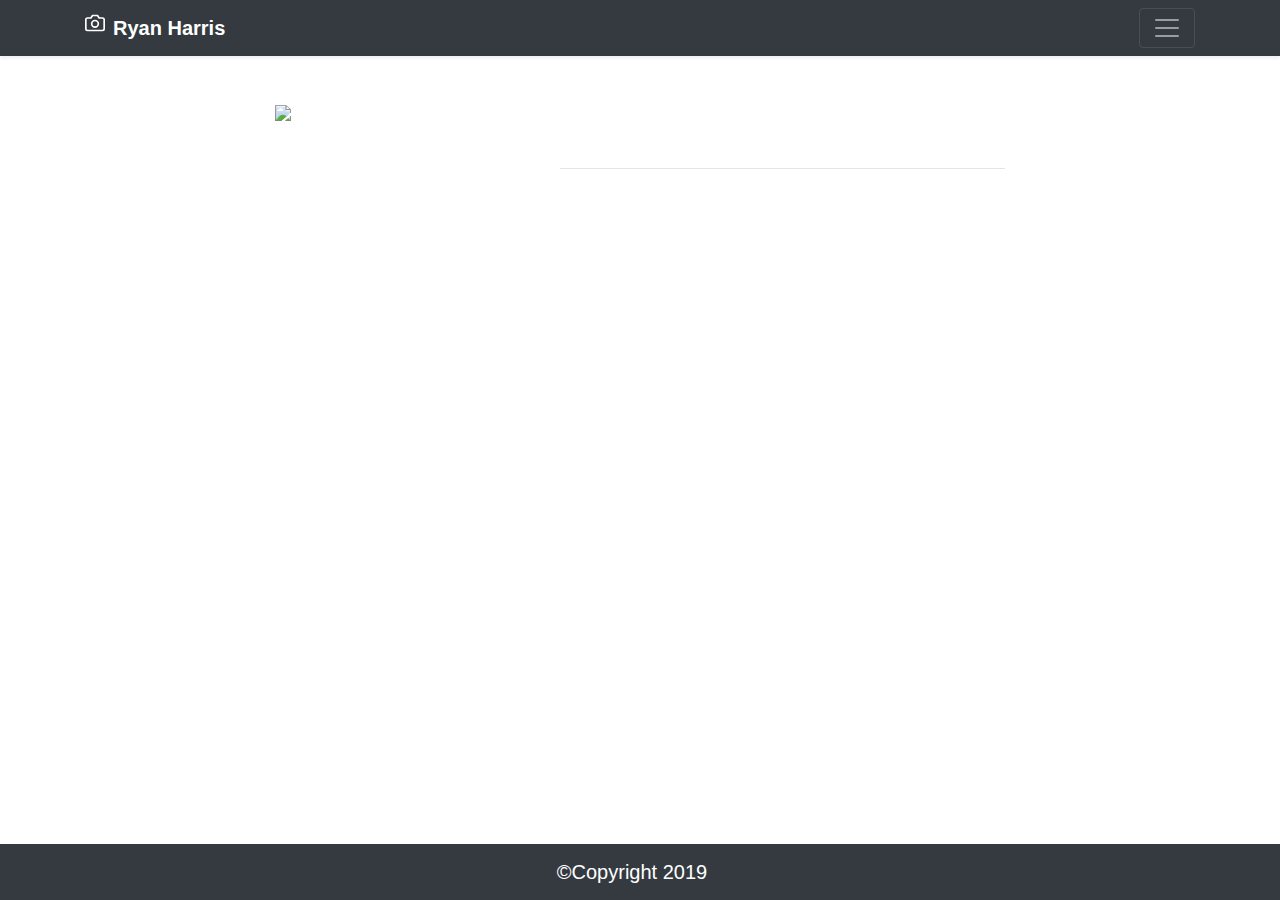
==== index.html @ 762bf85f "added components for indez.html" ====
<!DOCTYPE html>
<html>
<head>
    <meta charset="utf-8">
    <meta http-equiv="X-UA-Compatible" content="IE=edge">
    <meta name="viewport" content="width=device-width, initial-scale=1.0">
    <meta http-equiv="X-UA-Compatible" content="ie=edge">
    <title>About Me</title>
    <link rel="stylesheet" href="https://stackpath.bootstrapcdn.com/bootstrap/4.3.1/css/bootstrap.min.css" integrity="sha384-ggOyR0iXCbMQv3Xipma34MD+dH/1fQ784/j6cY/iJTQUOhcWr7x9JvoRxT2MZw1T" crossorigin="anonymous">
    <script src="https://stackpath.bootstrapcdn.com/bootstrap/4.3.1/js/bootstrap.min.js" integrity="sha384-JjSmVgyd0p3pXB1rRibZUAYoIIy6OrQ6VrjIEaFf/nJGzIxFDsf4x0xIM+B07jRM" crossorigin="anonymous"></script>
    <link rel="stylesheet" type="text/css" media="screen" href="/css/style.css">
</head>
<body class="text-white">

<header>
<!-- Navigation Start -->
    <div class="pos-f-t">
    <div class="collapse" id="navbarMenu">
      <div class="bg-dark p-4">
        <h5 class="text-white h4">Collapsed content</h5>
        <span class="text-muted">Toggleable via the navbar brand.</span>
      </div>
    </div>
    <nav class="navbar navbar-dark bg-dark shadow-sm">
            <div class="container d-flex justify-content-between">
            <a href="#" class="navbar-brand d-flex justify-content-between">
                    <svg xmlns="http://www.w3.org/2000/svg" width="20" height="20" fill="none" stroke="currentColor" stroke-linecap="round" stroke-linejoin="round" stroke-width="2" aria-hidden="true" class="mr-2" viewBox="0 0 24 24" focusable="false"><path d="M23 19a2 2 0 0 1-2 2H3a2 2 0 0 1-2-2V8a2 2 0 0 1 2-2h4l2-3h6l2 3h4a2 2 0 0 1 2 2z"></path><circle cx="12" cy="13" r="4"></circle></svg>
            <strong>Ryan Harris</strong>
                  </a>
    <button class="navbar-toggler collapsed" type="button" data-toggle="collapse" data-target="#navbarMenu" aria-controls="navbarMenu" aria-expanded="false" aria-label="Toggle navigation">
        <span class="navbar-toggler-icon"></span>
      </button>
    </nav>
  </div>
<!--Navigation End-->

<!--About Me Title Start-->

</header>


<!--Start of picture and bio -->

<div class="container mt-5">
    <div class="row">
          <div class="col-2">
          </div>
          <div class="col-3">
                <img src="https://bloximages.chicago2.vip.townnews.com/bgdailynews.com/content/tncms/assets/v3/editorial/c/7c/c7c8c5e8-a184-11e4-ac94-7b66acd55a01/54bfca2ed410b.image.jpg?resize=400%2C423" class="img-fluid" alt="Responsive image">
          </div>
          <div class="col-5">
            <div class="row">
                <div class="col">
                    <h1>About Me</h1>
                    <hr>
                </div>
            </div>
            <div class="row">
                <div class="col">
                    <p>Lorem ipsum dolor sit amet consectetur adipisicing elit. Aspernatur cum soluta enim perferendis officia iste, perspiciatis alias beatae, id obcaecati omnis assumenda voluptas illo! Eveniet vel ducimus nihil porro cupiditate!</p>
                </div>
            </div>
          </div>
        </div>
    </div>

<!--End of picture and bio-->

<!-- Start of footer area -->
<footer>
    <nav class="navbar fixed-bottom navbar-dark bg-dark justify-content-center">
            <a class="navbar-brand" >©Copyright 2019</a>
          </nav>
</footer>
<!-- End of footer area -->

<!-- Bootstrap js code -->
<script src="https://code.jquery.com/jquery-3.3.1.slim.min.js" integrity="sha384-q8i/X+965DzO0rT7abK41JStQIAqVgRVzpbzo5smXKp4YfRvH+8abtTE1Pi6jizo" crossorigin="anonymous"></script>
<script src="https://cdnjs.cloudflare.com/ajax/libs/popper.js/1.14.7/umd/popper.min.js" integrity="sha384-UO2eT0CpHqdSJQ6hJty5KVphtPhzWj9WO1clHTMGa3JDZwrnQq4sF86dIHNDz0W1" crossorigin="anonymous"></script>
</body>
</html>
---- css/style.css ----
body {
    background: url("https://racestarpublications.com/wp-content/uploads/2017/04/bluemetal1.jpg");
    margin: 0 auto;
}
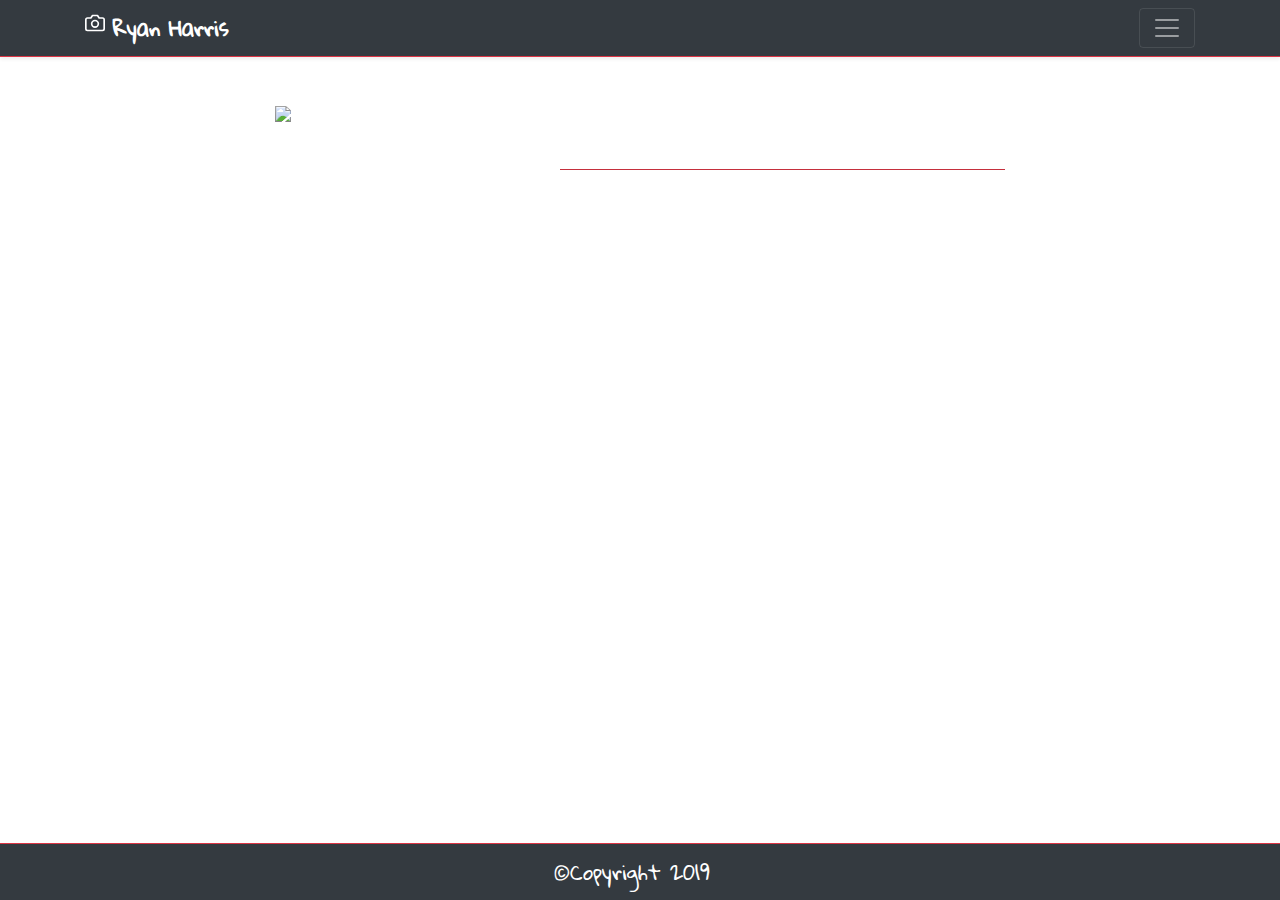
==== commit e3f5fcdd: "created portfolio cards" ====
--- a/index.html
+++ b/index.html
@@ -8,7 +8,8 @@
     <title>About Me</title>
     <link rel="stylesheet" href="https://stackpath.bootstrapcdn.com/bootstrap/4.3.1/css/bootstrap.min.css" integrity="sha384-ggOyR0iXCbMQv3Xipma34MD+dH/1fQ784/j6cY/iJTQUOhcWr7x9JvoRxT2MZw1T" crossorigin="anonymous">
     <script src="https://stackpath.bootstrapcdn.com/bootstrap/4.3.1/js/bootstrap.min.js" integrity="sha384-JjSmVgyd0p3pXB1rRibZUAYoIIy6OrQ6VrjIEaFf/nJGzIxFDsf4x0xIM+B07jRM" crossorigin="anonymous"></script>
-    <link rel="stylesheet" type="text/css" media="screen" href="/css/style.css">
+    <link href="https://fonts.googleapis.com/css?family=Gloria+Hallelujah" rel="stylesheet">
+    <link rel="stylesheet" type="text/css" media="screen" href="css/style.css">
 </head>
 <body class="text-white">
 
@@ -21,7 +22,7 @@
         <span class="text-muted">Toggleable via the navbar brand.</span>
       </div>
     </div>
-    <nav class="navbar navbar-dark bg-dark shadow-sm">
+    <nav class="navbar navbar-dark bg-dark shadow-sm border-bottom border-danger">
             <div class="container d-flex justify-content-between">
             <a href="#" class="navbar-brand d-flex justify-content-between">
                     <svg xmlns="http://www.w3.org/2000/svg" width="20" height="20" fill="none" stroke="currentColor" stroke-linecap="round" stroke-linejoin="round" stroke-width="2" aria-hidden="true" class="mr-2" viewBox="0 0 24 24" focusable="false"><path d="M23 19a2 2 0 0 1-2 2H3a2 2 0 0 1-2-2V8a2 2 0 0 1 2-2h4l2-3h6l2 3h4a2 2 0 0 1 2 2z"></path><circle cx="12" cy="13" r="4"></circle></svg>
@@ -52,7 +53,7 @@
             <div class="row">
                 <div class="col">
                     <h1>About Me</h1>
-                    <hr>
+                    <hr class="bg-danger">
                 </div>
             </div>
             <div class="row">
@@ -68,7 +69,7 @@
 
 <!-- Start of footer area -->
 <footer>
-    <nav class="navbar fixed-bottom navbar-dark bg-dark justify-content-center">
+    <nav class="navbar fixed-bottom navbar-dark bg-dark justify-content-center border-top border-danger">
             <a class="navbar-brand" >©Copyright 2019</a>
           </nav>
 </footer>
--- a/css/style.css
+++ b/css/style.css
@@ -1,4 +1,9 @@
 body {
     background: url("https://racestarpublications.com/wp-content/uploads/2017/04/bluemetal1.jpg");
     margin: 0 auto;
+    font-family: 'Gloria Hallelujah', cursive;
+}
+
+#port-box1 {
+    
 }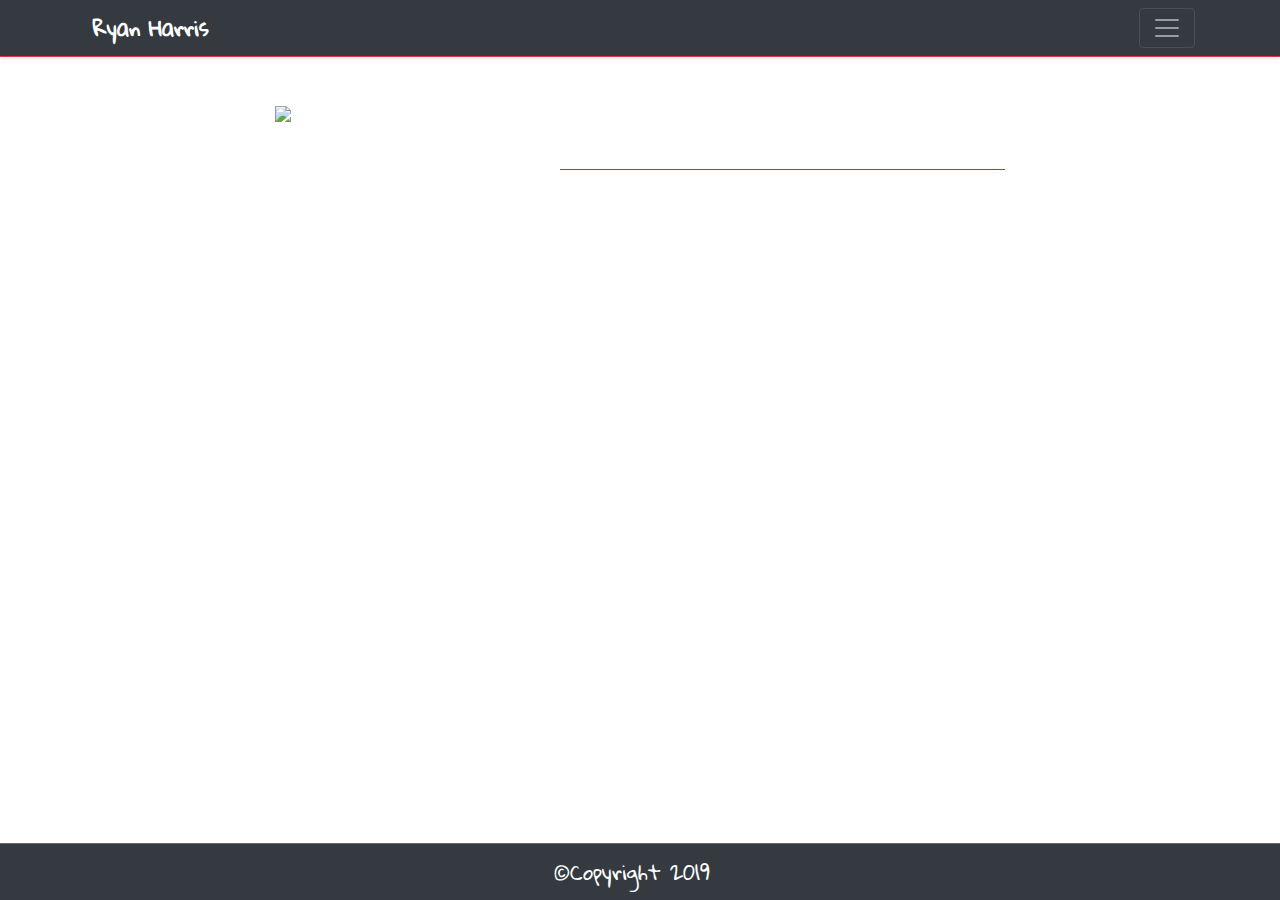
==== commit 8ecb4102: "Added title to Portfolio and starting on contact page." ====
--- a/index.html
+++ b/index.html
@@ -4,17 +4,17 @@
     <meta charset="utf-8">
     <meta http-equiv="X-UA-Compatible" content="IE=edge">
     <meta name="viewport" content="width=device-width, initial-scale=1.0">
-    <meta http-equiv="X-UA-Compatible" content="ie=edge">
-    <title>About Me</title>
+    <title>Ryan Harris - About Me</title>
     <link rel="stylesheet" href="https://stackpath.bootstrapcdn.com/bootstrap/4.3.1/css/bootstrap.min.css" integrity="sha384-ggOyR0iXCbMQv3Xipma34MD+dH/1fQ784/j6cY/iJTQUOhcWr7x9JvoRxT2MZw1T" crossorigin="anonymous">
     <script src="https://stackpath.bootstrapcdn.com/bootstrap/4.3.1/js/bootstrap.min.js" integrity="sha384-JjSmVgyd0p3pXB1rRibZUAYoIIy6OrQ6VrjIEaFf/nJGzIxFDsf4x0xIM+B07jRM" crossorigin="anonymous"></script>
     <link href="https://fonts.googleapis.com/css?family=Gloria+Hallelujah" rel="stylesheet">
+    <link rel="stylesheet" href="https://use.fontawesome.com/releases/v5.7.2/css/all.css" integrity="sha384-fnmOCqbTlWIlj8LyTjo7mOUStjsKC4pOpQbqyi7RrhN7udi9RwhKkMHpvLbHG9Sr" crossorigin="anonymous">
     <link rel="stylesheet" type="text/css" media="screen" href="css/style.css">
 </head>
 <body class="text-white">
 
+<!-- Navigation Start -->
 <header>
-<!-- Navigation Start -->
     <div class="pos-f-t">
     <div class="collapse" id="navbarMenu">
       <div class="bg-dark p-4">
@@ -25,24 +25,23 @@
     <nav class="navbar navbar-dark bg-dark shadow-sm border-bottom border-danger">
             <div class="container d-flex justify-content-between">
             <a href="#" class="navbar-brand d-flex justify-content-between">
-                    <svg xmlns="http://www.w3.org/2000/svg" width="20" height="20" fill="none" stroke="currentColor" stroke-linecap="round" stroke-linejoin="round" stroke-width="2" aria-hidden="true" class="mr-2" viewBox="0 0 24 24" focusable="false"><path d="M23 19a2 2 0 0 1-2 2H3a2 2 0 0 1-2-2V8a2 2 0 0 1 2-2h4l2-3h6l2 3h4a2 2 0 0 1 2 2z"></path><circle cx="12" cy="13" r="4"></circle></svg>
-            <strong>Ryan Harris</strong>
+                    <span style="font-size: 1em; color: Tomato;">
+                        <i class="fas fa-code color: Tomato;"></i>
+                    </span>
+            <span class="ml-2"><strong> Ryan Harris</strong></span>
                   </a>
     <button class="navbar-toggler collapsed" type="button" data-toggle="collapse" data-target="#navbarMenu" aria-controls="navbarMenu" aria-expanded="false" aria-label="Toggle navigation">
         <span class="navbar-toggler-icon"></span>
       </button>
     </nav>
   </div>
+</header>
 <!--Navigation End-->
-
-<!--About Me Title Start-->
-
-</header>
 
 
 <!--Start of picture and bio -->
 
-<div class="container mt-5">
+<div class="container mb-5 mt-5">
     <div class="row">
           <div class="col-2">
           </div>
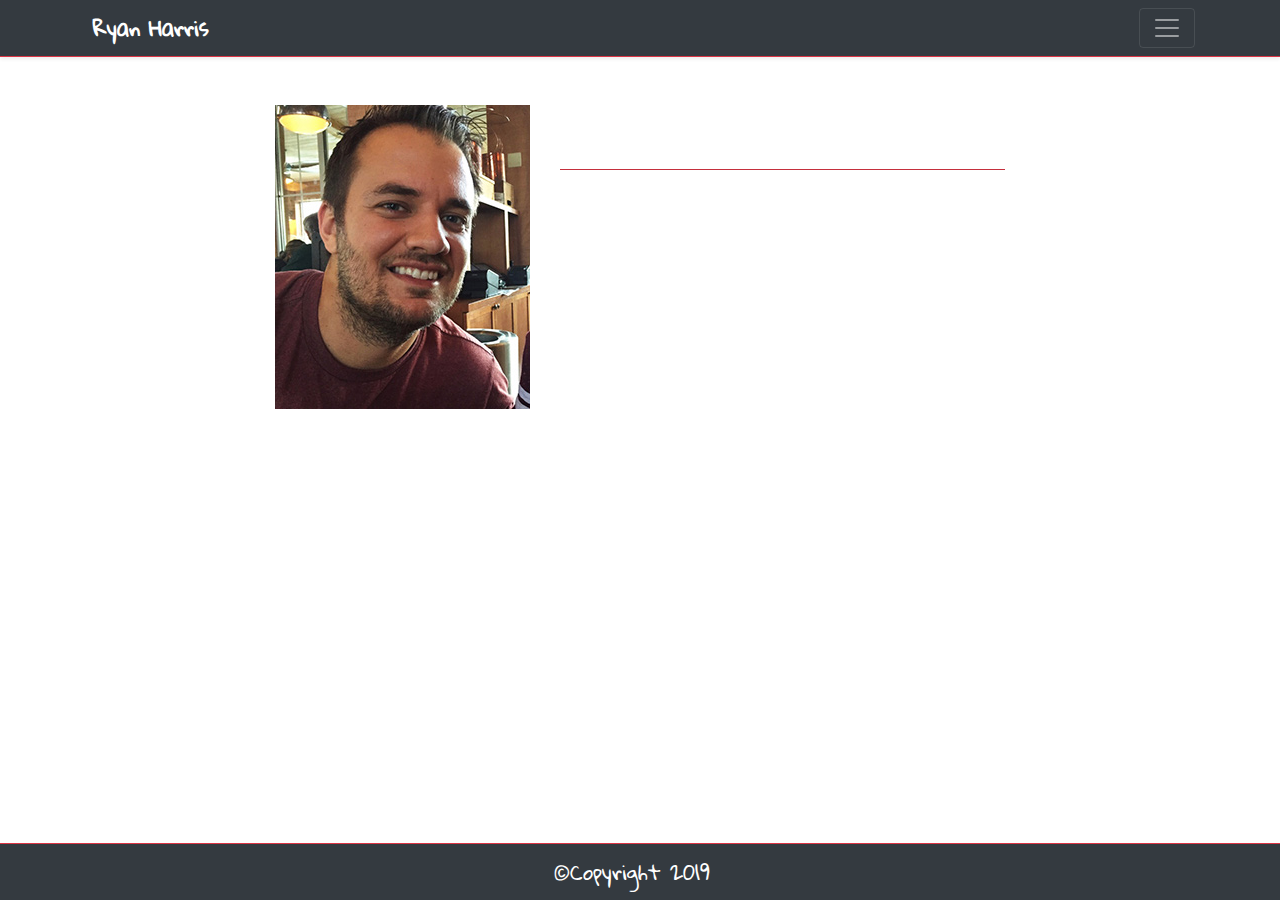
==== commit d7ef3b0a: "Added portfolio images and udpated text and About me image" ====
--- a/index.html
+++ b/index.html
@@ -6,8 +6,8 @@
     <meta name="viewport" content="width=device-width, initial-scale=1.0">
     <title>Ryan Harris - About Me</title>
     <link rel="stylesheet" href="https://stackpath.bootstrapcdn.com/bootstrap/4.3.1/css/bootstrap.min.css" integrity="sha384-ggOyR0iXCbMQv3Xipma34MD+dH/1fQ784/j6cY/iJTQUOhcWr7x9JvoRxT2MZw1T" crossorigin="anonymous">
-    <script src="https://stackpath.bootstrapcdn.com/bootstrap/4.3.1/js/bootstrap.min.js" integrity="sha384-JjSmVgyd0p3pXB1rRibZUAYoIIy6OrQ6VrjIEaFf/nJGzIxFDsf4x0xIM+B07jRM" crossorigin="anonymous"></script>
     <link href="https://fonts.googleapis.com/css?family=Gloria+Hallelujah" rel="stylesheet">
+    <link href="https://fonts.googleapis.com/css?family=Open+Sans:300,400,600,700" rel="stylesheet">
     <link rel="stylesheet" href="https://use.fontawesome.com/releases/v5.7.2/css/all.css" integrity="sha384-fnmOCqbTlWIlj8LyTjo7mOUStjsKC4pOpQbqyi7RrhN7udi9RwhKkMHpvLbHG9Sr" crossorigin="anonymous">
     <link rel="stylesheet" type="text/css" media="screen" href="css/style.css">
 </head>
@@ -15,26 +15,35 @@
 
 <!-- Navigation Start -->
 <header>
-    <div class="pos-f-t">
-    <div class="collapse" id="navbarMenu">
-      <div class="bg-dark p-4">
-        <h5 class="text-white h4">Collapsed content</h5>
-        <span class="text-muted">Toggleable via the navbar brand.</span>
+    <div class="collapse bg-dark" id="navbarMenu">
+      <div class="container">
+        <div class="row">
+            <div class="col-sm-8 col-md-4 py-4">
+              <h5 class="text-white h4"><a class="text-danger" href="index.html">About</a></h5>
+          </div>
+          
+          <div class="col-sm-4 col-md-4 py-4">
+              <h5 class="text-white h4"><a class="text-danger" href="portfolio.html">Portfolio</a></h5>
+        </div>
+      <div class="col-sm-8 col-md-4 py-4">
+          <h5 class="text-white h4"><a class="text-danger" href="contact.html">Contact</a></h5>
+        </div>
+        </div>
       </div>
     </div>
-    <nav class="navbar navbar-dark bg-dark shadow-sm border-bottom border-danger">
-            <div class="container d-flex justify-content-between">
-            <a href="#" class="navbar-brand d-flex justify-content-between">
-                    <span style="font-size: 1em; color: Tomato;">
-                        <i class="fas fa-code color: Tomato;"></i>
-                    </span>
-            <span class="ml-2"><strong> Ryan Harris</strong></span>
-                  </a>
-    <button class="navbar-toggler collapsed" type="button" data-toggle="collapse" data-target="#navbarMenu" aria-controls="navbarMenu" aria-expanded="false" aria-label="Toggle navigation">
-        <span class="navbar-toggler-icon"></span>
-      </button>
-    </nav>
-  </div>
+  <nav class="navbar navbar-dark bg-dark shadow-sm border-bottom border-danger">
+          <div class="container d-flex justify-content-between">
+          <a href="index.html" class="navbar-brand d-flex justify-content-between">
+                  <span style="font-size: 1em; color: Tomato;">
+                      <i class="fas fa-code color: Tomato;"></i>
+                  </span>
+          <span class="ml-2"><strong> Ryan Harris</strong></span>
+                </a>
+  <button class="navbar-toggler collapsed" type="button" data-toggle="collapse" data-target="#navbarMenu" aria-controls="navbarMenu" aria-expanded="false" aria-label="Toggle navigation">
+      <span class="navbar-toggler-icon"></span>
+    </button>
+  </nav>
+</div>
 </header>
 <!--Navigation End-->
 
@@ -46,7 +55,7 @@
           <div class="col-2">
           </div>
           <div class="col-3">
-                <img src="https://bloximages.chicago2.vip.townnews.com/bgdailynews.com/content/tncms/assets/v3/editorial/c/7c/c7c8c5e8-a184-11e4-ac94-7b66acd55a01/54bfca2ed410b.image.jpg?resize=400%2C423" class="img-fluid" alt="Responsive image">
+                <img src="assets/images/head_shot.jpg" class="img-fluid" alt="About Me">
           </div>
           <div class="col-5">
             <div class="row">
@@ -56,8 +65,11 @@
                 </div>
             </div>
             <div class="row">
-                <div class="col">
-                    <p>Lorem ipsum dolor sit amet consectetur adipisicing elit. Aspernatur cum soluta enim perferendis officia iste, perspiciatis alias beatae, id obcaecati omnis assumenda voluptas illo! Eveniet vel ducimus nihil porro cupiditate!</p>
+                <div class="col intro">
+                    <p>For the past 12 years, I have served as both a contributor and leader in the digital space. In this time, I have gained valuable skills and diverse experience in all aspects of online marketing and services.</p>
+
+                      <p>I am an energetic and results-driven professional with a passion for creative visual solutions with a focus on front end development. I am a strong team player who greatly values the thoughts and opinions of others and works well across organizations.
+                      </p>
                 </div>
             </div>
           </div>
@@ -75,7 +87,10 @@
 <!-- End of footer area -->
 
 <!-- Bootstrap js code -->
+
 <script src="https://code.jquery.com/jquery-3.3.1.slim.min.js" integrity="sha384-q8i/X+965DzO0rT7abK41JStQIAqVgRVzpbzo5smXKp4YfRvH+8abtTE1Pi6jizo" crossorigin="anonymous"></script>
 <script src="https://cdnjs.cloudflare.com/ajax/libs/popper.js/1.14.7/umd/popper.min.js" integrity="sha384-UO2eT0CpHqdSJQ6hJty5KVphtPhzWj9WO1clHTMGa3JDZwrnQq4sF86dIHNDz0W1" crossorigin="anonymous"></script>
+<script src="https://stackpath.bootstrapcdn.com/bootstrap/4.3.1/js/bootstrap.min.js" integrity="sha384-JjSmVgyd0p3pXB1rRibZUAYoIIy6OrQ6VrjIEaFf/nJGzIxFDsf4x0xIM+B07jRM" crossorigin="anonymous"></script>
+
 </body>
 </html>--- a/css/style.css
+++ b/css/style.css
@@ -4,6 +4,16 @@
     font-family: 'Gloria Hallelujah', cursive;
 }
 
-#port-box1 {
-    
+h5 {
+    color: white !important;
+}
+
+.card-text {
+    font-family: 'Open Sans', sans-serif;
+    font-weight: 400;
+}
+
+.intro {
+    font-family: 'Open Sans', sans-serif;
+    font-weight: 300;
 }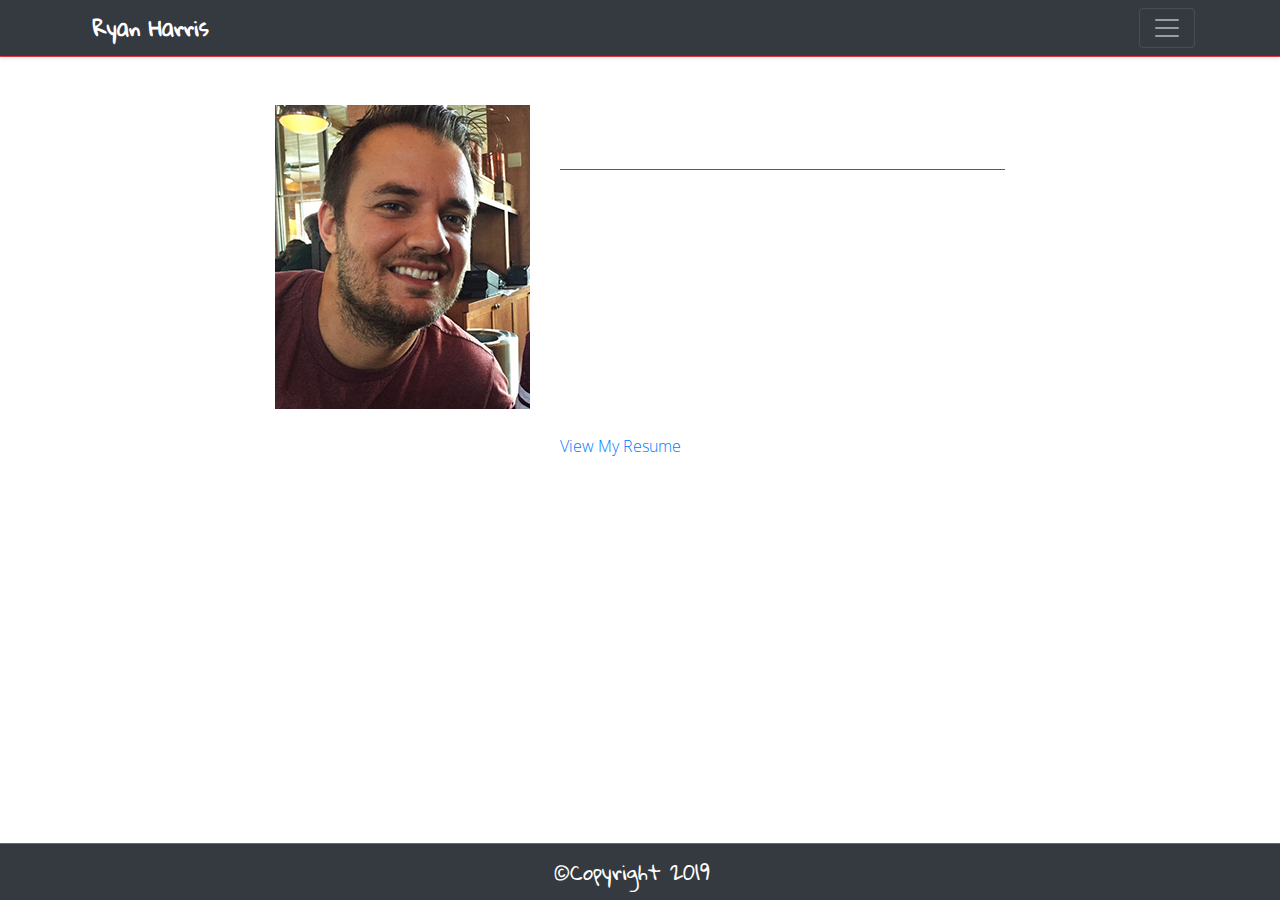
==== commit 4cc5ef3c: "resume" ====
--- a/index.html
+++ b/index.html
@@ -70,6 +70,7 @@
 
                       <p>I am an energetic and results-driven professional with a passion for creative visual solutions with a focus on front end development. I am a strong team player who greatly values the thoughts and opinions of others and works well across organizations.
                       </p>
+                      <p><a href="assets/Ryan-Harris-Resume.pdf">View My Resume</a></p>
                 </div>
             </div>
           </div>
